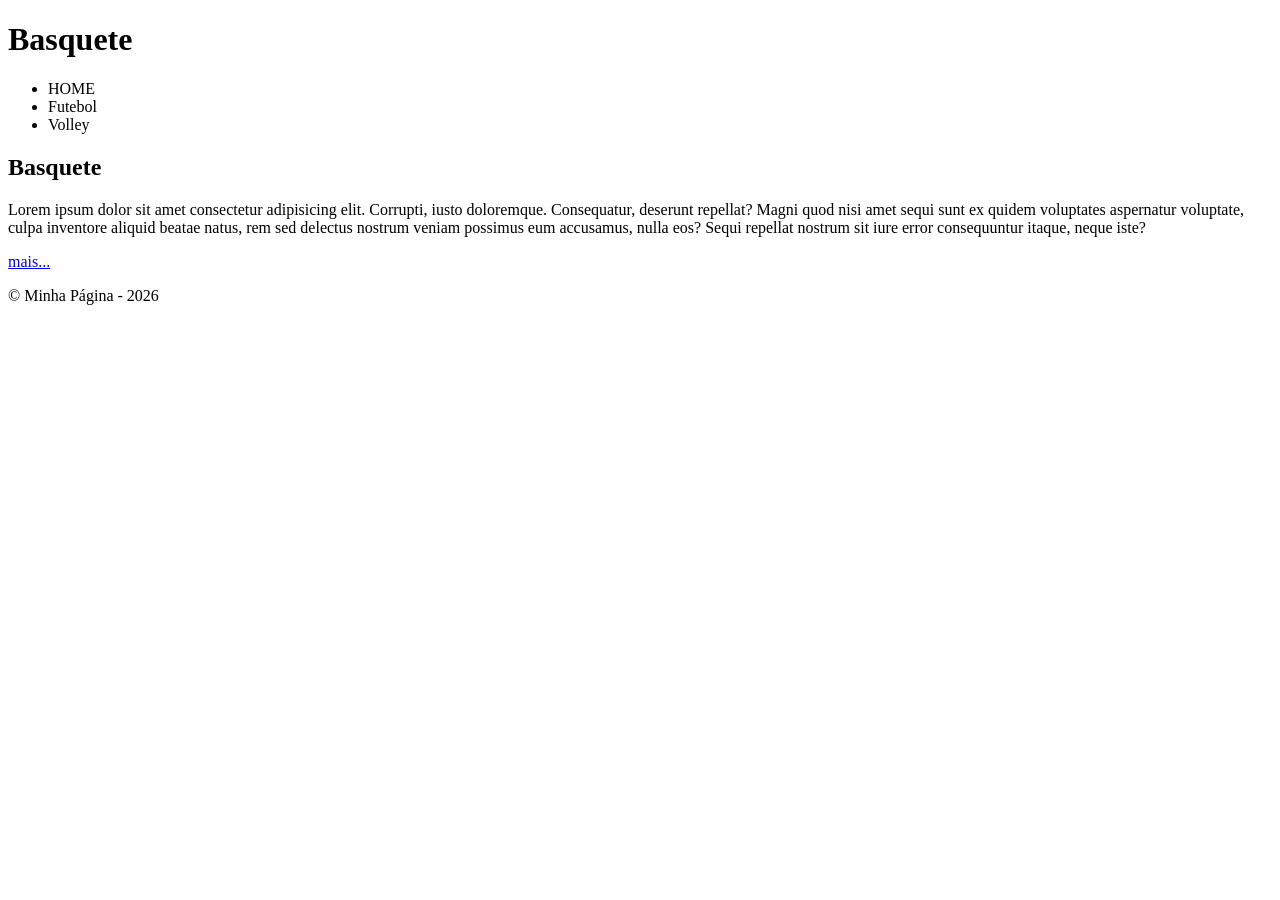
==== paginas/basquete/basquete.html @ 4c674566 "feat: Criação do portal de esportes." ====
<!doctype html>
<html lang="pt-br">
  <head>
    <meta charset="UTF-8" />
    <meta name="viewport" content="width=device-width, initial-scale=1.0" />
    <title>Basquete</title>
  </head>
  <body>

	<header>
		<h1>Basquete</h1>
		<nav>
			<ul>
				<li>HOME</li>
                <li>Futebol</li>
				<li>Volley</li>
				
			</ul>
		</nav>
	</header>

	<main>

		<section>
			<h2>Basquete</h2>
			<p>Lorem ipsum dolor sit amet consectetur adipisicing elit. Corrupti, iusto doloremque. Consequatur, deserunt repellat? Magni quod nisi amet sequi sunt ex quidem voluptates aspernatur voluptate, culpa inventore aliquid beatae natus, rem sed delectus nostrum veniam possimus eum accusamus, nulla eos? Sequi repellat nostrum sit iure error consequuntur itaque, neque iste?</p>
			<a href="#">mais...</a>
		</section>

	</main>

	<footer>
		<p>&copy; Minha Página - 2026</p>
	</footer>


  </body>
</html>
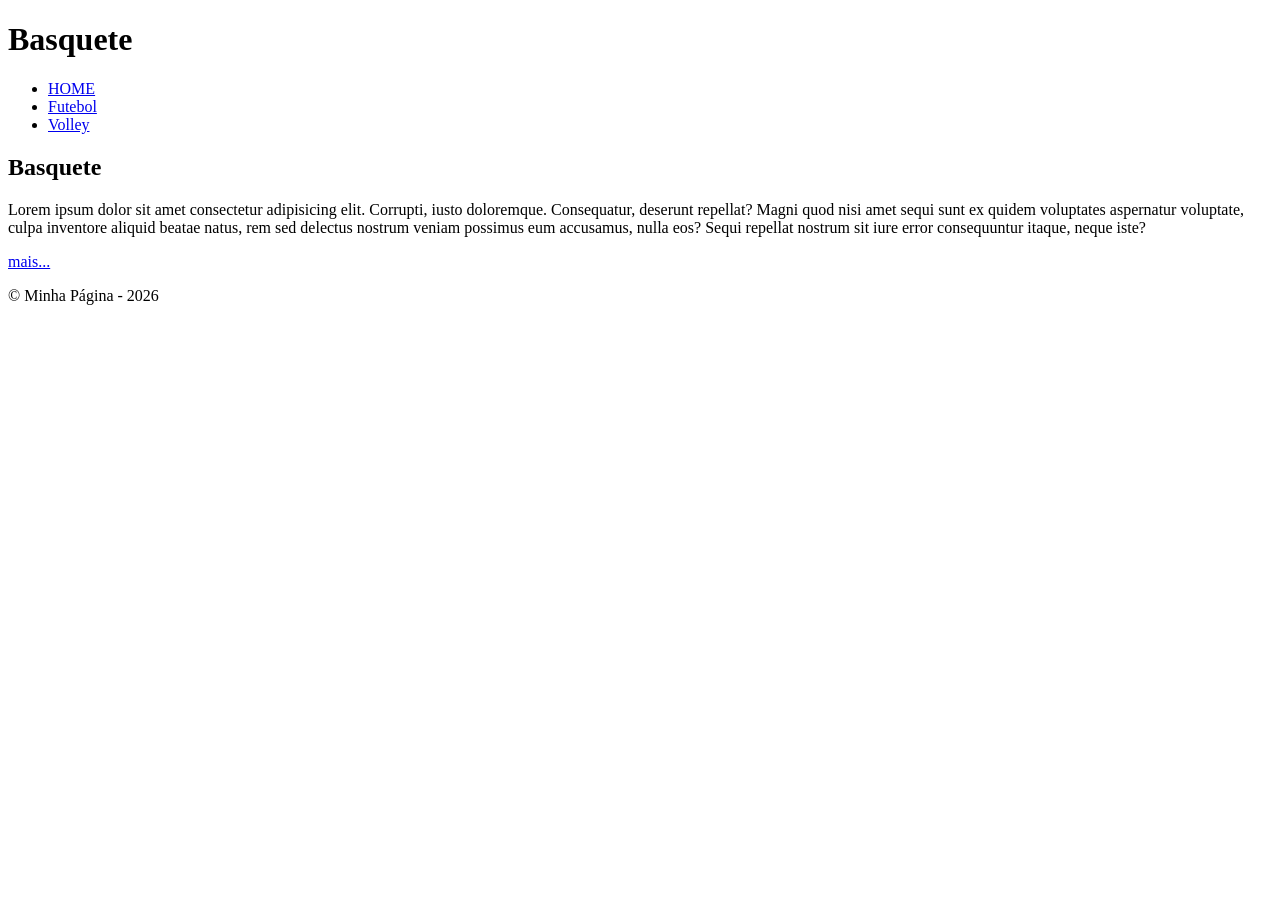
==== commit 7a44ec27: "Páginas atualizadas" ====
--- a/paginas/basquete/basquete.html
+++ b/paginas/basquete/basquete.html
@@ -11,9 +11,9 @@
 		<h1>Basquete</h1>
 		<nav>
 			<ul>
-				<li>HOME</li>
-                <li>Futebol</li>
-				<li>Volley</li>
+				<li><a href="../../index.html">HOME</a></li>
+				<li><a href="../futebol/futebol.html">Futebol</a></li>
+				<li><a href="../volley/volley.html">Volley</a></li>
 				
 			</ul>
 		</nav>
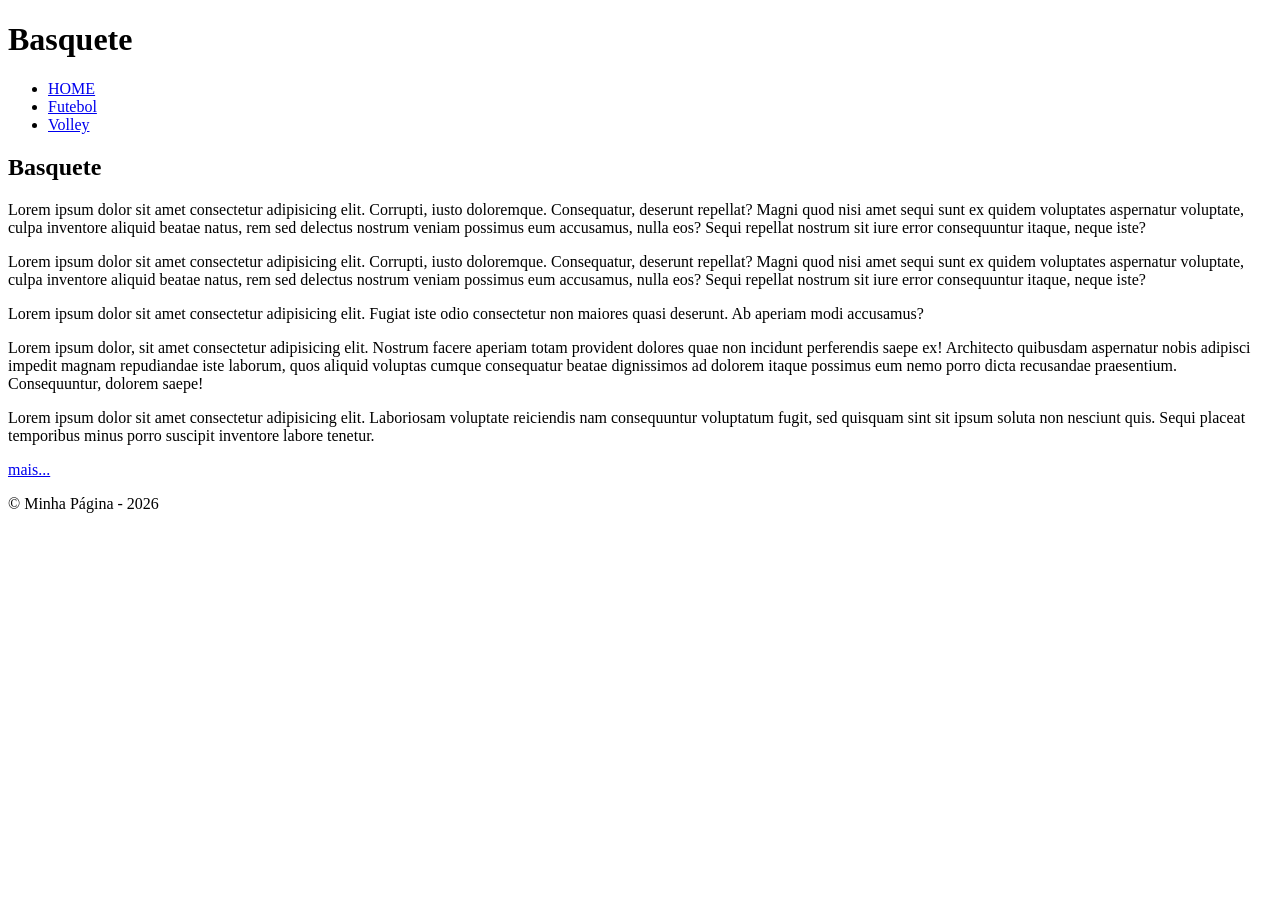
==== commit aa254cdb: "feat: Páginas basquete.html e volley.html funcionais e formatadas." ====
--- a/paginas/basquete/basquete.html
+++ b/paginas/basquete/basquete.html
@@ -24,6 +24,15 @@
 		<section>
 			<h2>Basquete</h2>
 			<p>Lorem ipsum dolor sit amet consectetur adipisicing elit. Corrupti, iusto doloremque. Consequatur, deserunt repellat? Magni quod nisi amet sequi sunt ex quidem voluptates aspernatur voluptate, culpa inventore aliquid beatae natus, rem sed delectus nostrum veniam possimus eum accusamus, nulla eos? Sequi repellat nostrum sit iure error consequuntur itaque, neque iste?</p>
+			
+			<p>Lorem ipsum dolor sit amet consectetur adipisicing elit. Corrupti, iusto doloremque. Consequatur, deserunt repellat? Magni quod nisi amet sequi sunt ex quidem voluptates aspernatur voluptate, culpa inventore aliquid beatae natus, rem sed delectus nostrum veniam possimus eum accusamus, nulla eos? Sequi repellat nostrum sit iure error consequuntur itaque, neque iste?</p>
+
+			<p>Lorem ipsum dolor sit amet consectetur adipisicing elit. Fugiat iste odio consectetur non maiores quasi deserunt. Ab aperiam modi accusamus?</p>
+
+			<p>Lorem ipsum dolor, sit amet consectetur adipisicing elit. Nostrum facere aperiam totam provident dolores quae non incidunt perferendis saepe ex! Architecto quibusdam aspernatur nobis adipisci impedit magnam repudiandae iste laborum, quos aliquid voluptas cumque consequatur beatae dignissimos ad dolorem itaque possimus eum nemo porro dicta recusandae praesentium. Consequuntur, dolorem saepe!</p>
+
+			<p>Lorem ipsum dolor sit amet consectetur adipisicing elit. Laboriosam voluptate reiciendis nam consequuntur voluptatum fugit, sed quisquam sint sit ipsum soluta non nesciunt quis. Sequi placeat temporibus minus porro suscipit inventore labore tenetur.</p>
+
 			<a href="#">mais...</a>
 		</section>
 
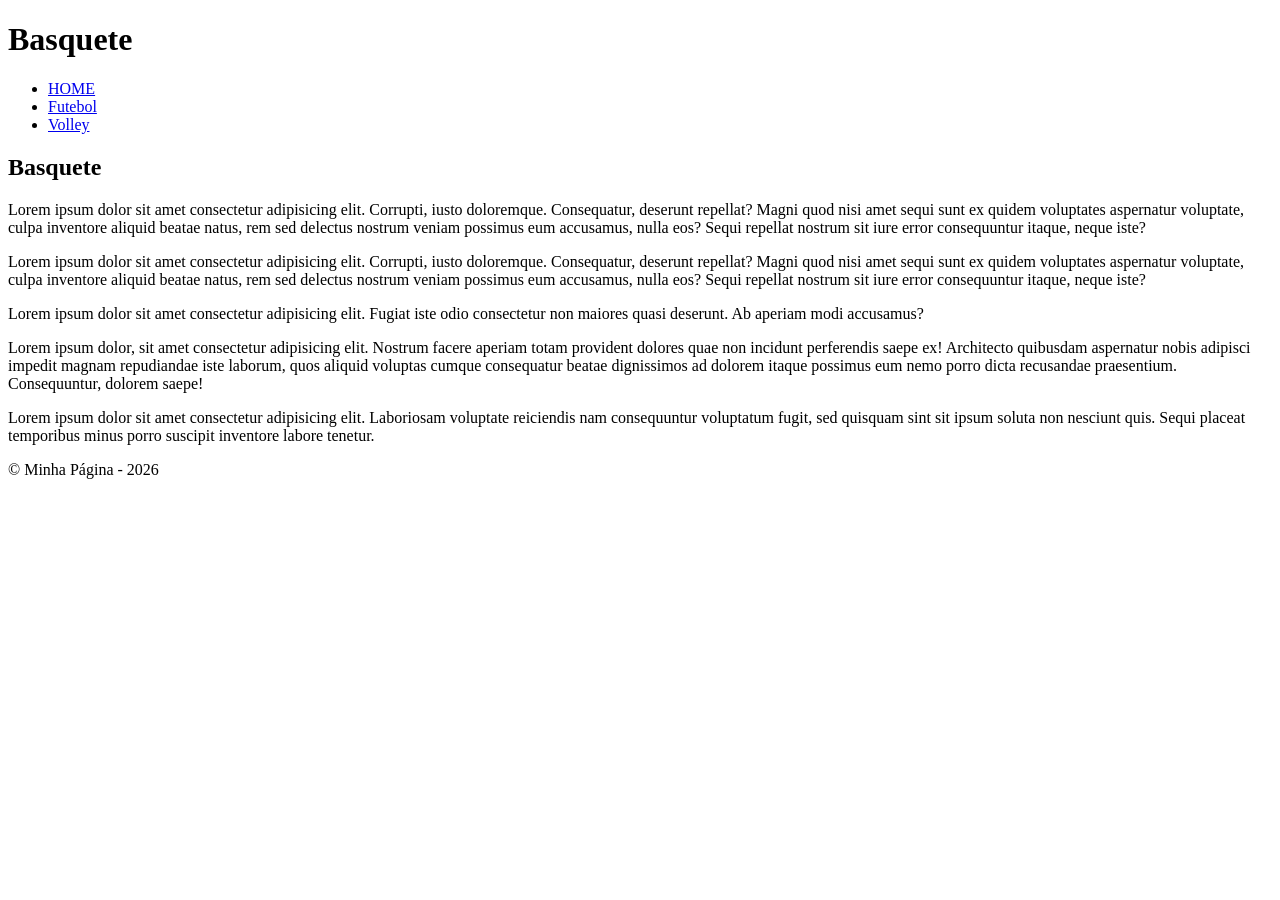
==== commit b672d70e: "feat: updates htmls." ====
--- a/paginas/basquete/basquete.html
+++ b/paginas/basquete/basquete.html
@@ -33,7 +33,6 @@
 
 			<p>Lorem ipsum dolor sit amet consectetur adipisicing elit. Laboriosam voluptate reiciendis nam consequuntur voluptatum fugit, sed quisquam sint sit ipsum soluta non nesciunt quis. Sequi placeat temporibus minus porro suscipit inventore labore tenetur.</p>
 
-			<a href="#">mais...</a>
 		</section>
 
 	</main>
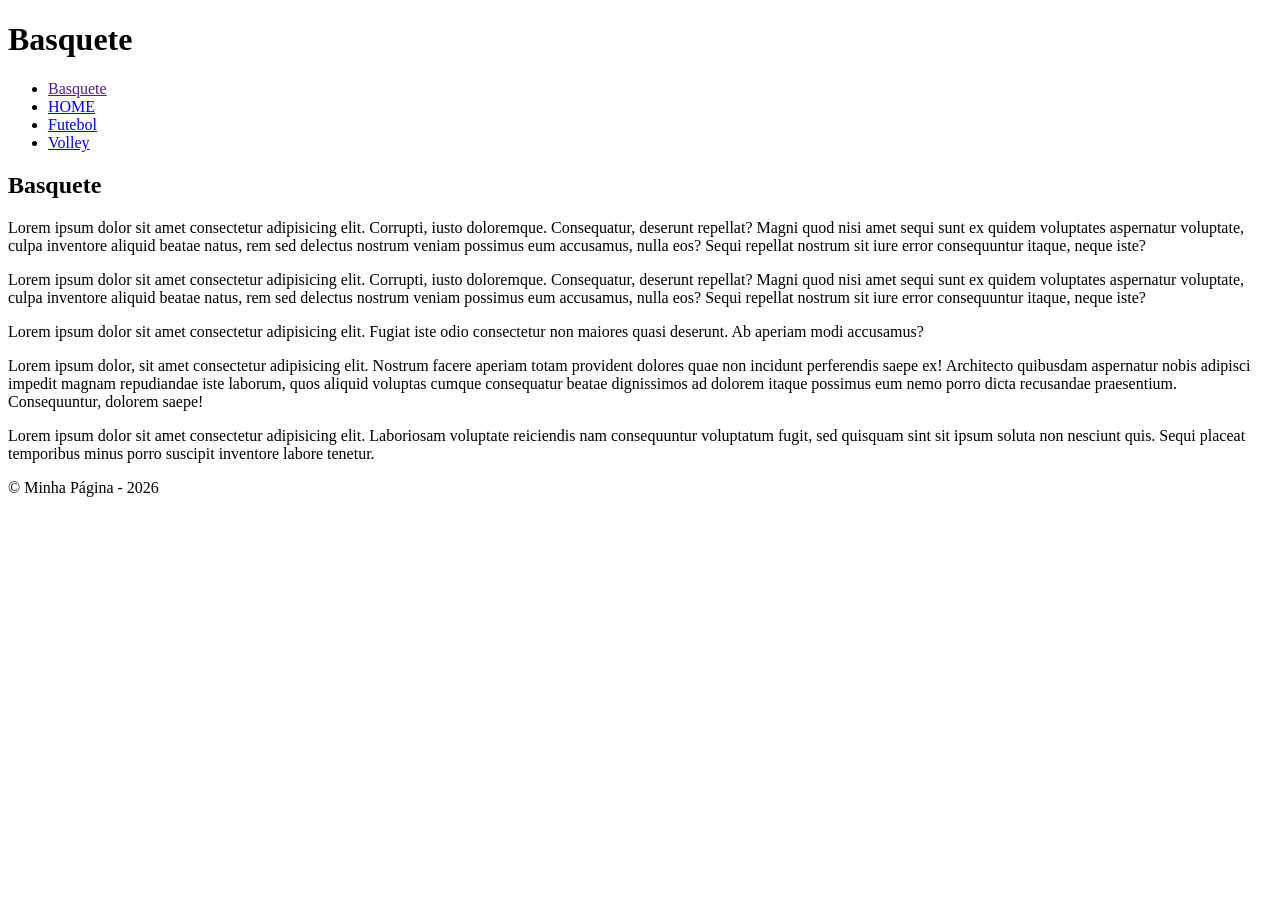
==== commit 36f67620: "31 de março - CSS: classes e id." ====
--- a/paginas/basquete/basquete.html
+++ b/paginas/basquete/basquete.html
@@ -4,6 +4,10 @@
     <meta charset="UTF-8" />
     <meta name="viewport" content="width=device-width, initial-scale=1.0" />
     <title>Basquete</title>
+
+	<link rel="icon" href="../../img/favicons.png">
+    <link rel="stylesheet" href="../../css/style.css">
+
   </head>
   <body>
 
@@ -11,9 +15,10 @@
 		<h1>Basquete</h1>
 		<nav>
 			<ul>
-				<li><a href="../../index.html">HOME</a></li>
-				<li><a href="../futebol/futebol.html">Futebol</a></li>
-				<li><a href="../volley/volley.html">Volley</a></li>
+				<li><a id="active-link" class="nav-link" href="">Basquete</a></li>
+				<li><a class="nav-link" href="../../index.html">HOME</a></li>
+				<li><a class="nav-link" href="../futebol/futebol.html">Futebol</a></li>
+				<li><a class="nav-link"href="../volley/volley.html">Volley</a></li>
 				
 			</ul>
 		</nav>
